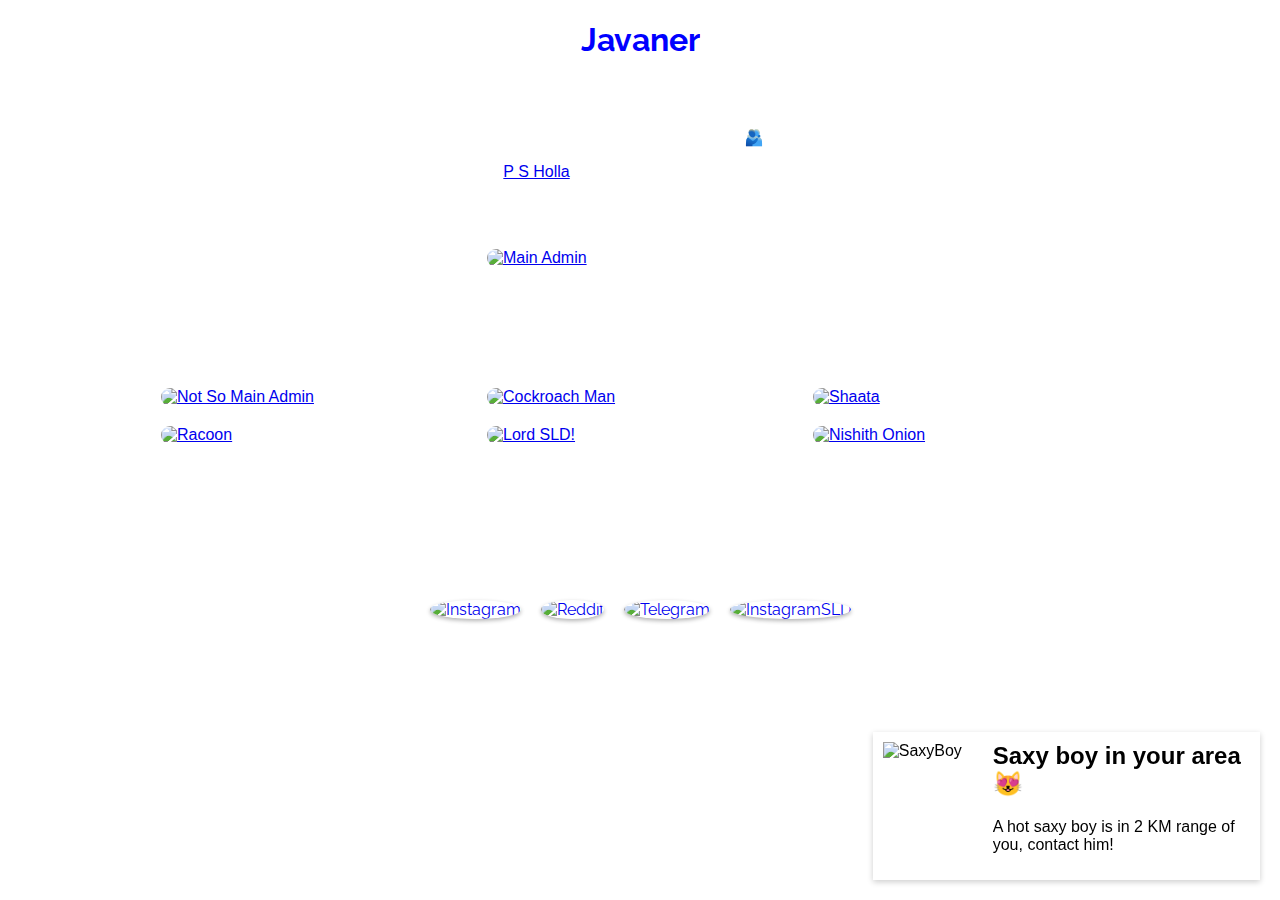
==== index.html @ 6679c645 "Update index.html" ====
<!DOCTYPE html>
<html>
<head>
	<title>The Javaner</title>
	<meta charset="UTF-8">
        <meta name="viewport" content="width=device-width, initial-scale=1.0">
	<link rel="stylesheet" type="text/css" href="styles.css">
	<link href="https://fonts.googleapis.com/css2?family=Raleway&display=swap" rel="stylesheet">
</head>
<body>
  <header>
    <h1 id="dynamic-header"><center>Javaner</center></h1>
  </header>
	<section>
		<center>
			<h2>About Us</h2>
			<p>Vella log with no goals and gals.🫂</p>
			<p>Created by <a href="https://www.reddit.com/user/psholla">P S Holla</a>, who found it difficult to mingle with gals.</p>
		</center>
	</section>
		<center><h2>Main Admin</h2></center>
    <div class="image-grid">
	
		<div class="image-item">
		<a href="https://www.reddit.com/user/psholla"><img src="https://imagetolink.com/ib/khHvzfpiP6.jpg" alt="Main Admin"></a>
		</div>
</div>
<br><br>
<center><h2>Other Clowns</h2></center>
<br>
<div class="image-grid">
 
	<div class="image-item">
		<a href="https://www.instagram.com/tanxsh_r07/"><img src="https://imagetolink.com/ib/cygWvSw8X1.jpg" alt="Not So Main Admin"></a>
	</div>
	<div class="image-item">
		<a href="https://www.instagram.com/_swasthik_03_/"><img src="https://imagetolink.com/ib/5b5JeK2dpE.jpg" alt="Cockroach Man"></a>
	</div>
	<div class="image-item">
		<a href="https://www.instagram.com/prathik_shet_/"><img src="https://imagetolink.com/ib/Yefs1qqJQE.jpg" alt="Shaata"></a>
	</div>
	<div class="image-item">
		<a href="https://www.instagram.com/yashkamalshetty/"><img src="https://imagetolink.com/ib/JXNbjV6ERT.jpg" alt="Racoon"></a>
	</div>
	<div class="image-item">
		<a href="https://bit.ly/m/sld"><img src="https://imagetolink.com/ib/9A97Qp0rqT.png" alt="Lord SLD!"></a>
	</div>
	<div class="image-item">
		<a href="https://instagram.com/nishith_vaniyan"><img src="https://gcdnb.pbrd.co/images/c7ZFlwRM1MOr.jpg" alt="Nishith Onion"></a>
	</div>
 
</div>

  <footer><br><br><br>
    <h2><center>The Javaner Can also be found here!</center></h2>
   <div class="social-links">
    <a href="https://www.instagram.com/the.javaner/"><div class="image-container">
      <img src="https://upload.wikimedia.org/wikipedia/commons/a/a5/Instagram_icon.png" alt="Instagram" id="image-tooltip-trigger">
      <span class="image-tooltip">The Javaner</span>
   </div></a>
   
 
	<a href="https://www.reddit.com/r/thejavaner/"><div class="image-container">
      <img src="https://logodownload.org/wp-content/uploads/2018/02/reddit-logo-16.png" alt="Reddit" id="image-tooltip-trigger">
      <span class="image-tooltip">The Javaner Reddit Community</span>
   </div></a>
   
  <a href="https://t.me/+aPZl6ALJHxZkMTll"><div class="image-container">
       <img src="https://www.bing.com/th?id=OIP.Z4NoQEb8sAETU4xYYXcbqAHaHk&pid=3.1&cb=&w=300&h=300&p=0" alt="Telegram" id="image-tooltip-trigger">
      <span class="image-tooltip">The Javaner HWM</span>
   </div></a>

	<a href="https://www.instagram.com/shroudloaded/"><div class="image-container">
      <img src="https://upload.wikimedia.org/wikipedia/commons/a/a5/Instagram_icon.png" alt="InstagramSLD" id="image-tooltip-trigger">
      <span class="image-tooltip">The Javaner ALT(shroudloaded)</span>
   </div></a>

  </div>

  </footer>
  
    <div id="popup" class="popup">
    <a href="https://wa.me/+918310253429">
      <img src="https://imagetolink.com/ib/bZG61tTvgZ.jpg" alt="SaxyBoy">
      <div class="popup-info">
        <h2>Saxy boy in your area😻</h2>
        <p>A hot saxy boy is in 2 KM range of you, contact him!</p>
      </div>
   </a>
  </div>


  <script src="script.js"></script>
</body>
</html>
---- styles.css ----
/* styles.css */

body {
  background-image: url("https://wallpapertag.com/wallpaper/full/1/1/8/402267-creepy-background-2900x1500-for-mobile.jpg");
  background-size: cover;
  background-position: top;
  color: white;
  font-family: "Open Sans", Arial, sans-serif;
}

.social-links {
  display: flex;
  justify-content: center;
  align-items: center;
  margin-top: 50px;
}

.social-links a {
  margin: 0 10px;
  transition: transform 0.3s ease;
}

.social-links img {
  width: 40px;
  height: 40px;
  border-radius: 50%;
  box-shadow: 0 2px 4px rgba(0, 0, 0, 0.3);
}

.social-links img:hover {
  transform: scale(1.1);
}

header {
  text-align: center;
  font-family: "Raleway", Arial, sans-serif;
  color: #ffffff;
   transition: color 0.5s ease;
  /* Additional styling properties */
}

h1 {
  /* Additional styling properties */
}

footer {
  text-align: center;
  font-family: "Raleway", Arial, sans-serif;
  color: #ffffff;
  /* Additional styling properties */
}

h2 {
  /* Additional styling properties */
}

.image-container {
  position: relative;
  display: inline-block;
}

.image-tooltip {
  visibility: hidden;
  background-color: #000;
  color: #fff;
  text-align: center;
  padding: 5px 10px;
  border-radius: 5px;
  position: absolute;
  z-index: -1;
  bottom: 100%;
  left: 50%;
  transform: translateX(-50%);
  opacity: 0;
  transition: opacity 0.3s ease;
}

.image-container:hover .image-tooltip {
  visibility: visible;
  opacity: 1;
}

/* styles.css */


/* Add your custom styles here */
.image-grid {
  display: flex;
  flex-wrap: wrap;
  justify-content: center;
  gap: 20px;
}

.image-item {
  width: calc(25% - 10px);
  border-radius: 10px;
  overflow: hidden;
  transition: transform 0.3s;
}

.image-item img {
  width: 80%;
  display: block;
}

.image-item:hover {
  transform: scale(1.05);
}

.popup {
  position: fixed;
  bottom: 20px;
  right: 20px;
  background-color: white;
  color: black;
  padding: 10px;
  display: none;
 box-shadow: 0 2px 6px rgba(0, 0, 0, 0.2);
}

.popup img {
  width: 100px;
  height: auto;
  float: left;
  margin-right: 10px;
}

.popup-info {
  overflow: hidden;
}

.popup h2 {
  margin-top: 0;
}

.popup a {
  text-decoration: none;
  color: black;
}

.close-button {
  position: absolute;
  top: 5px;
  right: 5px;
  font-size: 20px;
  color: black;
  text-decoration: none;
}
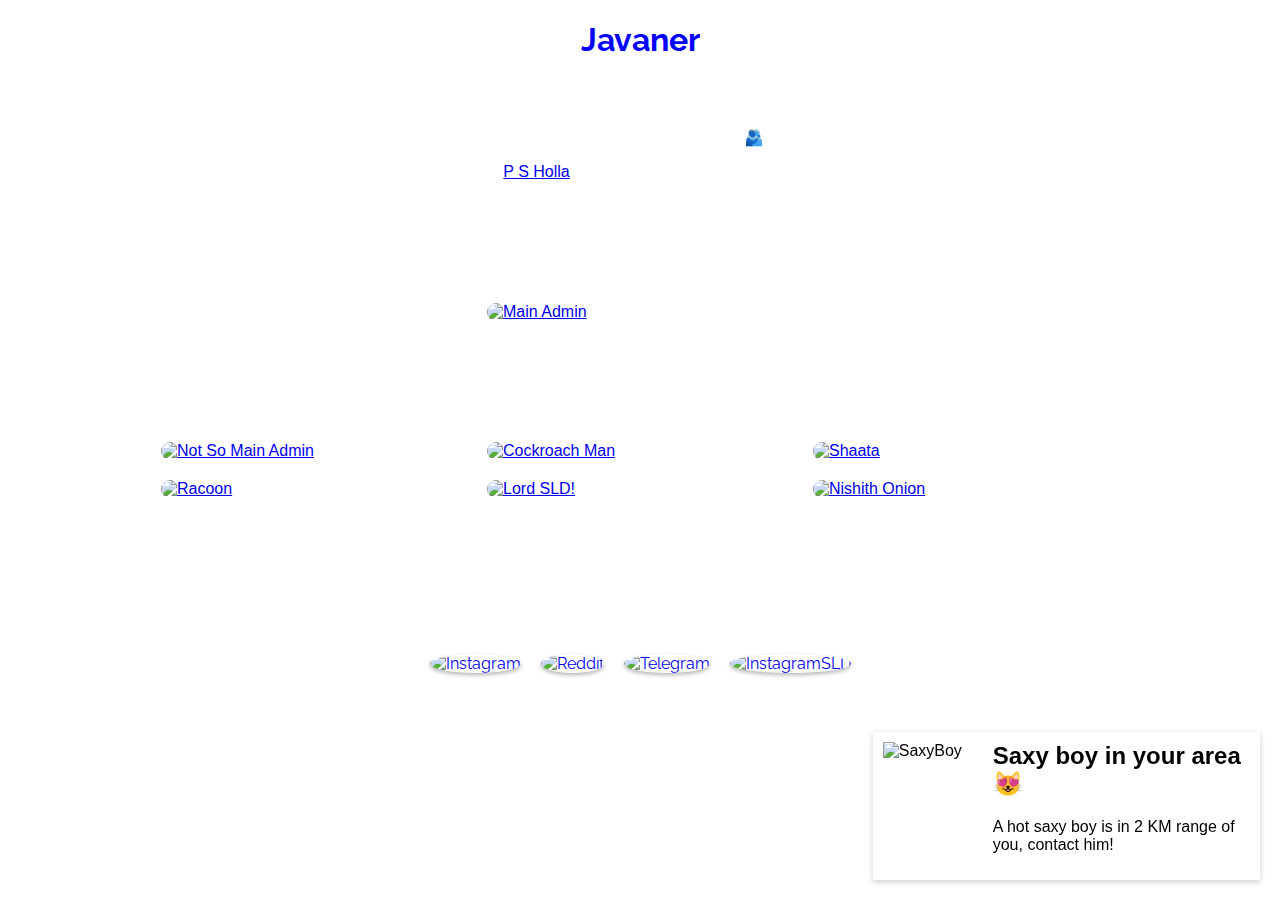
==== commit bb9ba5ea: "Update index.html" ====
--- a/index.html
+++ b/index.html
@@ -18,7 +18,7 @@
 			<p>Created by <a href="https://www.reddit.com/user/psholla">P S Holla</a>, who found it difficult to mingle with gals.</p>
 		</center>
 	</section>
-		<center><h2>Main Admin</h2></center>
+		<center><h2>Main Clown</h2><br>I'm a Horny boy, in my horny world.<br>Imagination, Life is my creation</center>
     <div class="image-grid">
 	
 		<div class="image-item">
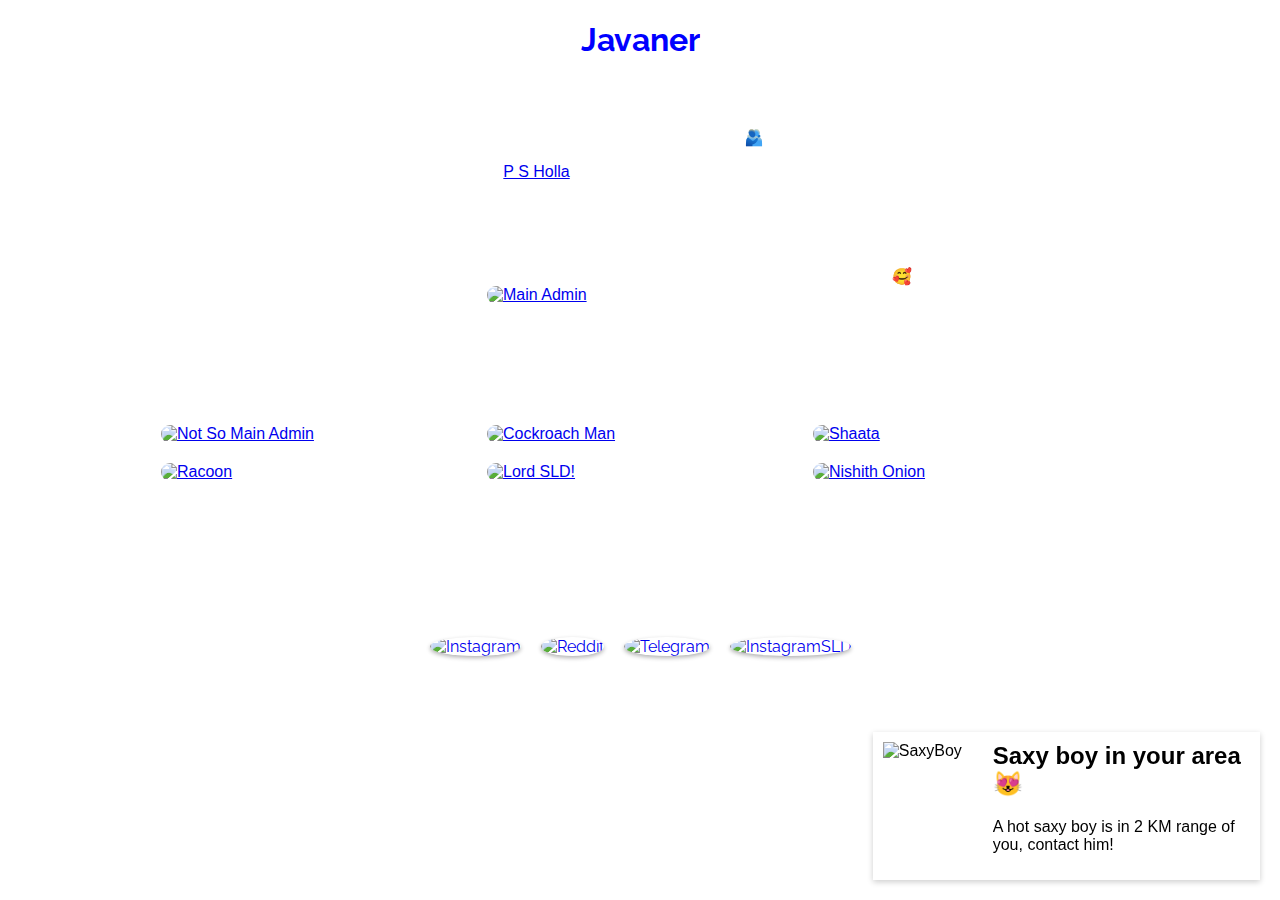
==== commit 1d753ee5: "Update index.html" ====
--- a/index.html
+++ b/index.html
@@ -4,7 +4,8 @@
 	<title>The Javaner</title>
 	<meta charset="UTF-8">
         <meta name="viewport" content="width=device-width, initial-scale=1.0">
-	<link rel="stylesheet" type="text/css" href="styles.css">
+	<link rel="stylesheet" type="text/css" href="assets/css/styles.css">
+	  <link rel="icon" href="https://imagetolink.com/ib/9A97Qp0rqT.png">
 	<link href="https://fonts.googleapis.com/css2?family=Raleway&display=swap" rel="stylesheet">
 </head>
 <body>
@@ -15,14 +16,14 @@
 		<center>
 			<h2>About Us</h2>
 			<p>Vella log with no goals and gals.🫂</p>
-			<p>Created by <a href="https://www.reddit.com/user/psholla">P S Holla</a>, who found it difficult to mingle with gals.</p>
+			<p>Created by <a href="spranava.html">P S Holla</a>, who found it difficult to mingle with gals.</p>
 		</center>
 	</section>
-		<center><h2>Main Clown</h2><br>I'm a Horny boy, in my horny world.<br>Imagination, Life is my creation</center>
+		<center><h2>Main Clown</h2><br>Admin hasn't threatened developer to remove the about. Admin Very good🥰</center>
     <div class="image-grid">
 	
 		<div class="image-item">
-		<a href="https://www.reddit.com/user/psholla"><img src="https://imagetolink.com/ib/khHvzfpiP6.jpg" alt="Main Admin"></a>
+		<a href="spranava.html"><img src="https://imagetolink.com/ib/khHvzfpiP6.jpg" alt="Main Admin"></a>
 		</div>
 </div>
 <br><br>
@@ -90,7 +91,7 @@
   </div>
 
 
-  <script src="script.js"></script>
+  <script src="assets/scripts/script.js"></script>
 </body>
 </html>
 
--- a/assets/css/styles.css
+++ b/assets/css/styles.css
@@ -0,0 +1,149 @@
+/* styles.css */
+
+body {
+  background-image: url("https://wallpapertag.com/wallpaper/full/1/1/8/402267-creepy-background-2900x1500-for-mobile.jpg");
+  background-size: cover;
+  background-position: top;
+  color: white;
+  font-family: "Open Sans", Arial, sans-serif;
+}
+
+.social-links {
+  display: flex;
+  justify-content: center;
+  align-items: center;
+  margin-top: 50px;
+}
+
+.social-links a {
+  margin: 0 10px;
+  transition: transform 0.3s ease;
+}
+
+.social-links img {
+  width: 40px;
+  height: 40px;
+  border-radius: 50%;
+  box-shadow: 0 2px 4px rgba(0, 0, 0, 0.3);
+}
+
+.social-links img:hover {
+  transform: scale(1.1);
+}
+
+header {
+  text-align: center;
+  font-family: "Raleway", Arial, sans-serif;
+  color: #ffffff;
+   transition: color 0.5s ease;
+  /* Additional styling properties */
+}
+
+h1 {
+  /* Additional styling properties */
+}
+
+footer {
+  text-align: center;
+  font-family: "Raleway", Arial, sans-serif;
+  color: #ffffff;
+  /* Additional styling properties */
+}
+
+h2 {
+  /* Additional styling properties */
+}
+
+.image-container {
+  position: relative;
+  display: inline-block;
+}
+
+.image-tooltip {
+  visibility: hidden;
+  background-color: #000;
+  color: #fff;
+  text-align: center;
+  padding: 5px 10px;
+  border-radius: 5px;
+  position: absolute;
+  z-index: -1;
+  bottom: 100%;
+  left: 50%;
+  transform: translateX(-50%);
+  opacity: 0;
+  transition: opacity 0.3s ease;
+}
+
+.image-container:hover .image-tooltip {
+  visibility: visible;
+  opacity: 1;
+}
+
+/* styles.css */
+
+
+/* Add your custom styles here */
+.image-grid {
+  display: flex;
+  flex-wrap: wrap;
+  justify-content: center;
+  gap: 20px;
+}
+
+.image-item {
+  width: calc(25% - 10px);
+  border-radius: 10px;
+  overflow: hidden;
+  transition: transform 0.3s;
+}
+
+.image-item img {
+  width: 80%;
+  display: block;
+}
+
+.image-item:hover {
+  transform: scale(1.05);
+}
+
+.popup {
+  position: fixed;
+  bottom: 20px;
+  right: 20px;
+  background-color: white;
+  color: black;
+  padding: 10px;
+  display: none;
+ box-shadow: 0 2px 6px rgba(0, 0, 0, 0.2);
+}
+
+.popup img {
+  width: 100px;
+  height: auto;
+  float: left;
+  margin-right: 10px;
+}
+
+.popup-info {
+  overflow: hidden;
+}
+
+.popup h2 {
+  margin-top: 0;
+}
+
+.popup a {
+  text-decoration: none;
+  color: black;
+}
+
+.close-button {
+  position: absolute;
+  top: 5px;
+  right: 5px;
+  font-size: 20px;
+  color: black;
+  text-decoration: none;
+}
+
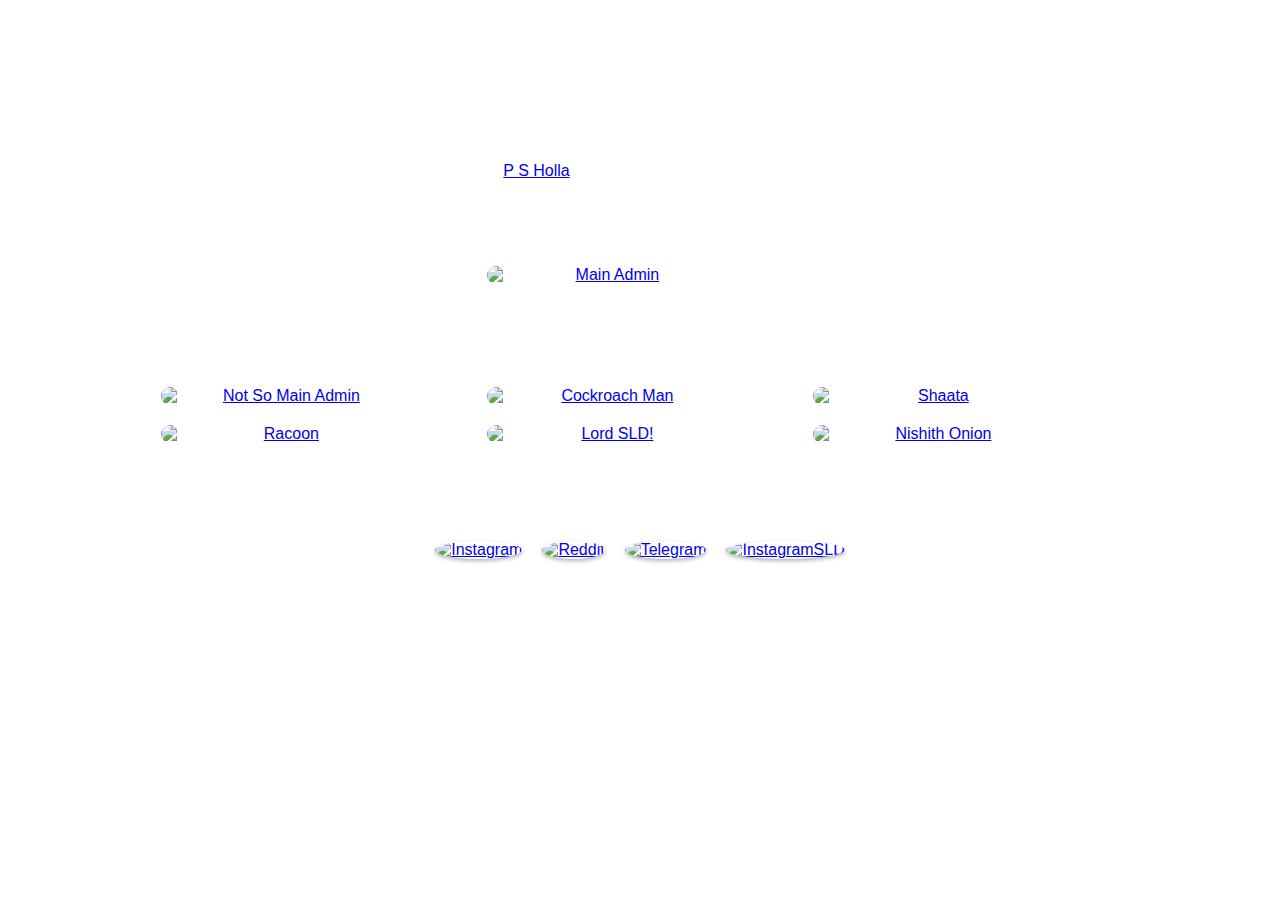
==== commit 42c23ef0: "Update index.html" ====
--- a/index.html
+++ b/index.html
@@ -1,99 +1,69 @@
 <!DOCTYPE html>
 <html>
 <head>
-	<title>The Javaner</title>
-	<meta charset="UTF-8">
-        <meta name="viewport" content="width=device-width, initial-scale=1.0">
-	<link rel="stylesheet" type="text/css" href="assets/css/styles.css">
-	  <link rel="icon" href="https://imagetolink.com/ib/9A97Qp0rqT.png">
-	<link href="https://fonts.googleapis.com/css2?family=Raleway&display=swap" rel="stylesheet">
+  <title>The Javaner</title>
+  <meta charset="UTF-8">
+  <meta name="viewport" content="width=device-width, initial-scale=1.0">
+  <link rel="stylesheet" type="text/css" href="assets/css/styles.css">
+  <link rel="icon" href="https://imagetolink.com/ib/9A97Qp0rqT.png">
+  <link href="https://fonts.googleapis.com/css2?family=Raleway&display=swap" rel="stylesheet">
 </head>
 <body>
   <header>
-    <h1 id="dynamic-header"><center>Javaner</center></h1>
+    <h1>Javaner</h1>
   </header>
-	<section>
-		<center>
-			<h2>About Us</h2>
-			<p>Vella log with no goals and gals.🫂</p>
-			<p>Created by <a href="spranava.html">P S Holla</a>, who found it difficult to mingle with gals.</p>
-		</center>
-	</section>
-		<center><h2>Main Clown</h2><br>Admin hasn't threatened developer to remove the about. Admin Very good🥰</center>
-    <div class="image-grid">
-	
-		<div class="image-item">
-		<a href="spranava.html"><img src="https://imagetolink.com/ib/khHvzfpiP6.jpg" alt="Main Admin"></a>
-		</div>
-</div>
-<br><br>
-<center><h2>Other Clowns</h2></center>
-<br>
-<div class="image-grid">
- 
-	<div class="image-item">
-		<a href="https://www.instagram.com/tanxsh_r07/"><img src="https://imagetolink.com/ib/cygWvSw8X1.jpg" alt="Not So Main Admin"></a>
-	</div>
-	<div class="image-item">
-		<a href="https://www.instagram.com/_swasthik_03_/"><img src="https://imagetolink.com/ib/5b5JeK2dpE.jpg" alt="Cockroach Man"></a>
-	</div>
-	<div class="image-item">
-		<a href="https://www.instagram.com/prathik_shet_/"><img src="https://imagetolink.com/ib/Yefs1qqJQE.jpg" alt="Shaata"></a>
-	</div>
-	<div class="image-item">
-		<a href="https://www.instagram.com/yashkamalshetty/"><img src="https://imagetolink.com/ib/JXNbjV6ERT.jpg" alt="Racoon"></a>
-	</div>
-	<div class="image-item">
-		<a href="https://bit.ly/m/sld"><img src="https://imagetolink.com/ib/9A97Qp0rqT.png" alt="Lord SLD!"></a>
-	</div>
-	<div class="image-item">
-		<a href="https://instagram.com/nishith_vaniyan"><img src="https://gcdnb.pbrd.co/images/c7ZFlwRM1MOr.jpg" alt="Nishith Onion"></a>
-	</div>
- 
-</div>
-
-  <footer><br><br><br>
-    <h2><center>The Javaner Can also be found here!</center></h2>
-   <div class="social-links">
-    <a href="https://www.instagram.com/the.javaner/"><div class="image-container">
-      <img src="https://upload.wikimedia.org/wikipedia/commons/a/a5/Instagram_icon.png" alt="Instagram" id="image-tooltip-trigger">
-      <span class="image-tooltip">The Javaner</span>
-   </div></a>
-   
- 
-	<a href="https://www.reddit.com/r/thejavaner/"><div class="image-container">
-      <img src="https://logodownload.org/wp-content/uploads/2018/02/reddit-logo-16.png" alt="Reddit" id="image-tooltip-trigger">
-      <span class="image-tooltip">The Javaner Reddit Community</span>
-   </div></a>
-   
-  <a href="https://t.me/+aPZl6ALJHxZkMTll"><div class="image-container">
-       <img src="https://www.bing.com/th?id=OIP.Z4NoQEb8sAETU4xYYXcbqAHaHk&pid=3.1&cb=&w=300&h=300&p=0" alt="Telegram" id="image-tooltip-trigger">
-      <span class="image-tooltip">The Javaner HWM</span>
-   </div></a>
-
-	<a href="https://www.instagram.com/shroudloaded/"><div class="image-container">
-      <img src="https://upload.wikimedia.org/wikipedia/commons/a/a5/Instagram_icon.png" alt="InstagramSLD" id="image-tooltip-trigger">
-      <span class="image-tooltip">The Javaner ALT(shroudloaded)</span>
-   </div></a>
-
+  <section>
+    <h2>About Us</h2>
+    <p>Vella log with no goals and gals.</p>
+    <p>Created by <a href="spranava.html">P S Holla</a>, who found it difficult to mingle with gals.</p>
+  </section>
+  <h2>Main Clown</h2>
+  <br>
+  <div class="image-grid">
+    <div class="image-item">
+      <a href="spranava.html"><img src="https://imagetolink.com/ib/khHvzfpiP6.jpg" alt="Main Admin"></a>
+    </div>
   </div>
-
+  <br>
+  <h2>Other Clowns</h2>
+  <br>
+  <div class="image-grid">
+    <div class="image-item">
+      <a href="https://www.instagram.com/tanxsh_r07/"><img src="https://imagetolink.com/ib/cygWvSw8X1.jpg" alt="Not So Main Admin"></a>
+    </div>
+    <div class="image-item">
+      <a href="https://www.instagram.com/_swasthik_03_/"><img src="https://imagetolink.com/ib/5b5JeK2dpE.jpg" alt="Cockroach Man"></a>
+    </div>
+    <div class="image-item">
+      <a href="https://www.instagram.com/prathik_shet_/"><img src="https://imagetolink.com/ib/Yefs1qqJQE.jpg" alt="Shaata"></a>
+    </div>
+    <div class="image-item">
+      <a href="https://www.instagram.com/yashkamalshetty/"><img src="https://imagetolink.com/ib/JXNbjV6ERT.jpg" alt="Racoon"></a>
+    </div>
+    <div class="image-item">
+      <a href="https://bit.ly/m/sld"><img src="https://imagetolink.com/ib/9A97Qp0rqT.png" alt="Lord SLD!"></a>
+    </div>
+    <div class="image-item">
+      <a href="https://instagram.com/nishith_vaniyan"><img src="https://gcdnb.pbrd.co/images/c7ZFlwRM1MOr.jpg" alt="Nishith Onion"></a>
+    </div>
+  </div>
+  <footer>
+    <h2>The Javaner Can also be found here!</h2>
+    <div class="social-links">
+      <a href="https://www.instagram.com/the.javaner/">
+        <img src="https://upload.wikimedia.org/wikipedia/commons/a/a5/Instagram_icon.png" alt="Instagram">
+      </a>
+      <a href="https://www.reddit.com/r/thejavaner/">
+        <img src="https://logodownload.org/wp-content/uploads/2018/02/reddit-logo-16.png" alt="Reddit">
+      </a>
+      <a href="https://t.me/+aPZl6ALJHxZkMTll">
+        <img src="https://www.bing.com/th?id=OIP.Z4NoQEb8sAETU4xYYXcbqAHaHk&pid=3.1&cb=&w=300&h=300&p=0" alt="Telegram">
+      </a>
+      <a href="https://www.instagram.com/shroudloaded/">
+        <img src="https://upload.wikimedia.org/wikipedia/commons/a/a5/Instagram_icon.png" alt="InstagramSLD">
+      </a>
+    </div>
   </footer>
-  
-    <div id="popup" class="popup">
-    <a href="https://wa.me/+918310253429">
-      <img src="https://imagetolink.com/ib/bZG61tTvgZ.jpg" alt="SaxyBoy">
-      <div class="popup-info">
-        <h2>Saxy boy in your area😻</h2>
-        <p>A hot saxy boy is in 2 KM range of you, contact him!</p>
-      </div>
-   </a>
-  </div>
-
-
   <script src="assets/scripts/script.js"></script>
 </body>
 </html>
-
-
-
--- a/assets/css/styles.css
+++ b/assets/css/styles.css
@@ -1,11 +1,10 @@
-/* styles.css */
-
 body {
   background-image: url("https://wallpapertag.com/wallpaper/full/1/1/8/402267-creepy-background-2900x1500-for-mobile.jpg");
   background-size: cover;
   background-position: top;
   color: white;
-  font-family: "Open Sans", Arial, sans-serif;
+  font-family: "Foldit", sans-serif;
+  text-align: center;
 }
 
 .social-links {
@@ -31,26 +30,14 @@
   transform: scale(1.1);
 }
 
-header {
+header, footer {
   text-align: center;
-  font-family: "Raleway", Arial, sans-serif;
+  font-family: "Foldit", sans-serif;
   color: #ffffff;
-   transition: color 0.5s ease;
-  /* Additional styling properties */
+  transition: color 0.5s ease;
 }
 
-h1 {
-  /* Additional styling properties */
-}
-
-footer {
-  text-align: center;
-  font-family: "Raleway", Arial, sans-serif;
-  color: #ffffff;
-  /* Additional styling properties */
-}
-
-h2 {
+h1, h2 {
   /* Additional styling properties */
 }
 
@@ -80,10 +67,6 @@
   opacity: 1;
 }
 
-/* styles.css */
-
-
-/* Add your custom styles here */
 .image-grid {
   display: flex;
   flex-wrap: wrap;
@@ -106,44 +89,3 @@
 .image-item:hover {
   transform: scale(1.05);
 }
-
-.popup {
-  position: fixed;
-  bottom: 20px;
-  right: 20px;
-  background-color: white;
-  color: black;
-  padding: 10px;
-  display: none;
- box-shadow: 0 2px 6px rgba(0, 0, 0, 0.2);
-}
-
-.popup img {
-  width: 100px;
-  height: auto;
-  float: left;
-  margin-right: 10px;
-}
-
-.popup-info {
-  overflow: hidden;
-}
-
-.popup h2 {
-  margin-top: 0;
-}
-
-.popup a {
-  text-decoration: none;
-  color: black;
-}
-
-.close-button {
-  position: absolute;
-  top: 5px;
-  right: 5px;
-  font-size: 20px;
-  color: black;
-  text-decoration: none;
-}
-
